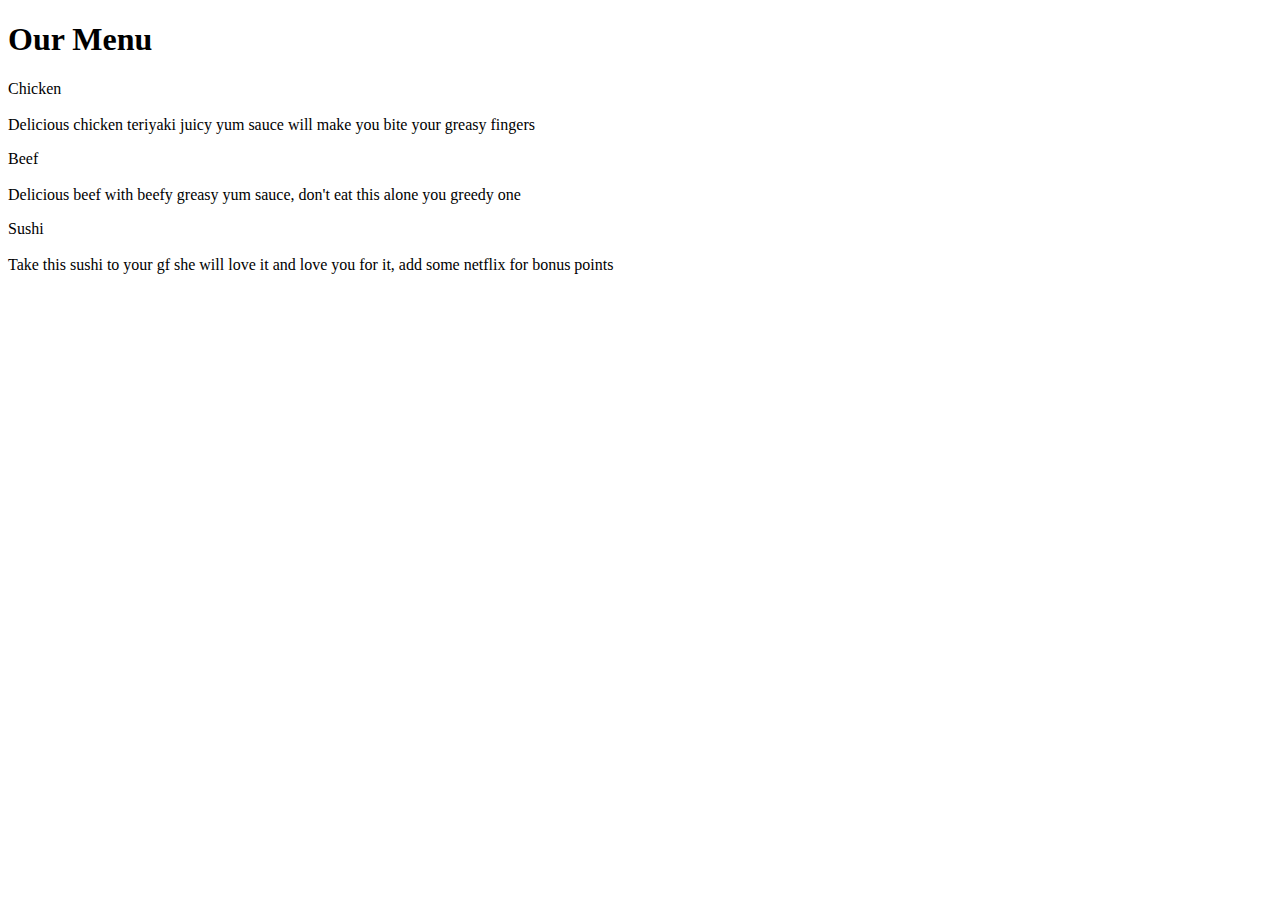
==== module2-solution/index.html @ 8ae9c489 "Rename HTML.html to index.html" ====
<!DOCTYPE html>
<html>
<head>
<meta charset="utf-8">
<meta name="viewport" content="width=device-width, initial-scale=1">
<title>Our Menu</title>

<link rel="stylesheet" type="text/css" href="theme.html">


</head>
<body>
<h1>Our Menu</h1>

<div class="row">
  <div class="col-lg-2 col-md-1 col-md-4">
     <p><span class="b1">Chicken</span> 
    <br><br> Delicious chicken teriyaki juicy yum sauce will make you bite your greasy fingers   
  </div>

  <div class="col-lg-2 col-md-2 col-md-5">
    <p><span class="b2">Beef</span> 
    <br><br> Delicious beef with beefy greasy yum sauce, don't eat this alone you greedy one   
  </div>

  <div class="col-lg-2 col-md-3 col-md-6">

   <p><span class="b3">Sushi</span> 
    <br><br> Take this sushi to your gf she will love it and love you for it, add some netflix for bonus points    
  </div>

</body>
</html>
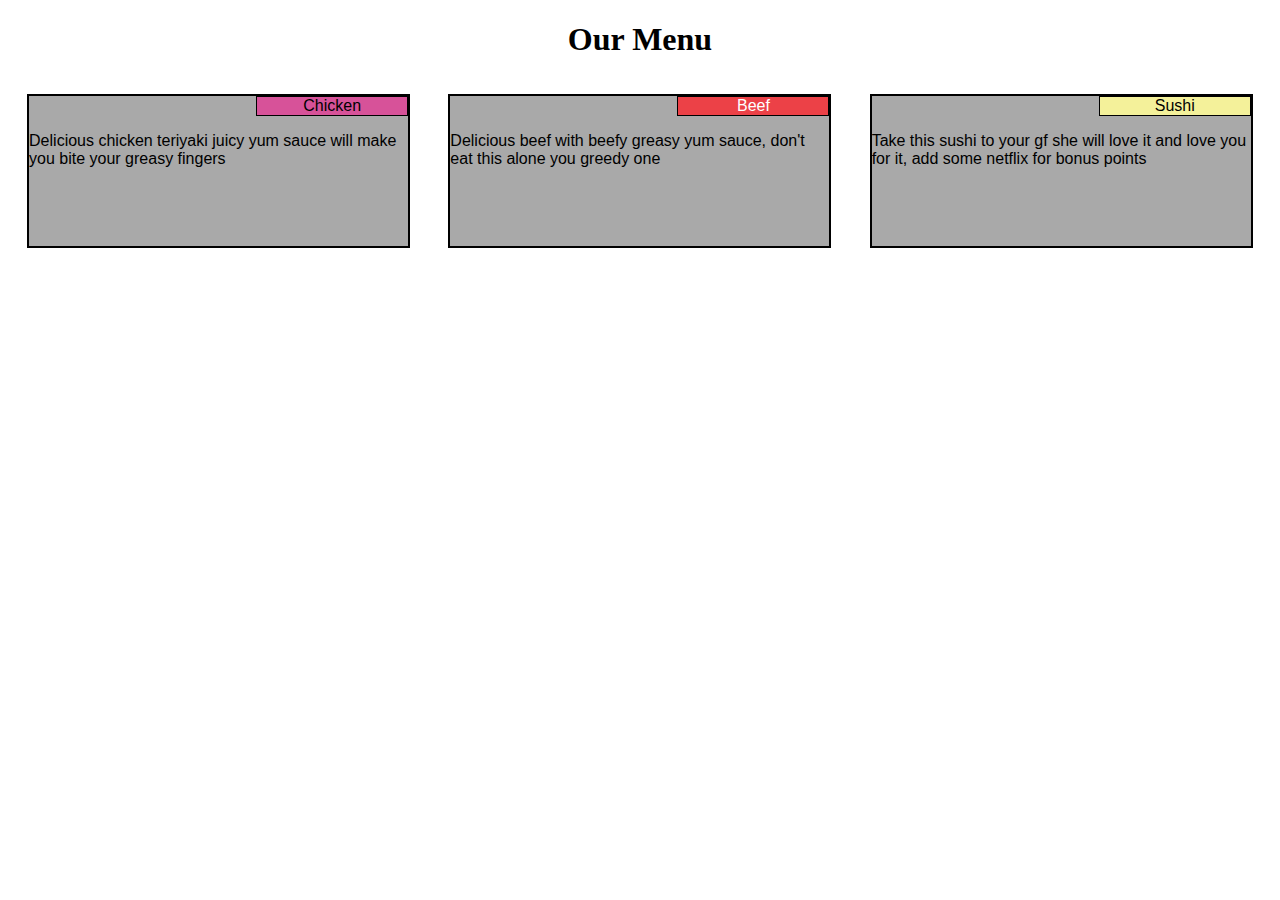
==== commit bd250fda: "Update index.html" ====
--- a/module2-solution/index.html
+++ b/module2-solution/index.html
@@ -5,7 +5,7 @@
 <meta name="viewport" content="width=device-width, initial-scale=1">
 <title>Our Menu</title>
 
-<link rel="stylesheet" type="text/css" href="theme.html">
+<link rel="stylesheet" type="text/css" href="css.css">
 
 
 </head>
--- a/module2-solution/css.css
+++ b/module2-solution/css.css
@@ -0,0 +1,97 @@
+
+<style>
+
+/********** Base styles **********/
+* {
+  box-sizing: border-box;
+}
+h1 {
+  margin-bottom: 20px;
+  text-align: center;
+}
+
+p {
+  border: 2px solid black;
+  background-color: #A9A9A9;
+  width: 90%;
+  height: 150px;
+  margin-right: auto;
+  margin-left: auto;
+  font-family: Helvetica;
+  color: black;
+}
+
+/* Simple Responsive Framework. */
+.row {
+  width: 100%;
+}
+
+/* box headers */
+.b1 {
+  float: right;
+  background-color: #D75299;
+  border: 1px solid black;
+  width: 150px;
+  text-align: center;
+}
+.b2 {
+  float: right;
+  background-color: #EC4147;
+  border: 1px solid black;
+  color: white;
+  width: 150px;
+  text-align: center;
+}
+.b3 {
+  float: right;
+  background-color: #F4F19A;
+  border: 1px solid black;
+  width: 150px;
+  text-align: center;
+}
+
+
+/********** Large devices only **********/
+@media (min-width: 992px) {
+  .col-lg-2 {
+    float: left;
+    border: 1px white;
+    width: 33.33%;
+            }
+
+  
+  
+  
+}
+
+/********** Medium devices only **********/
+@media (min-width: 768px) and (max-width: 991px) {
+  .col-md-1,.col-md-2, .col-md-3 {
+    float: left;
+    border: 1px white;
+  }
+  .col-md-1,.col-md-2,.col-md-3  {
+    width: 50%;  
+  }
+
+  .col-md-3  {
+    width: 100%;  
+  }
+  
+  }
+
+/********** Mobile devices only **********/
+@media (max-width: 767px) {
+  .col-md-4,.col-md-5,.col-md-6  {
+    float: left;
+    border: 1px white;
+    width: 100%;
+            }
+
+  
+  
+  
+}
+}
+</style>
+
